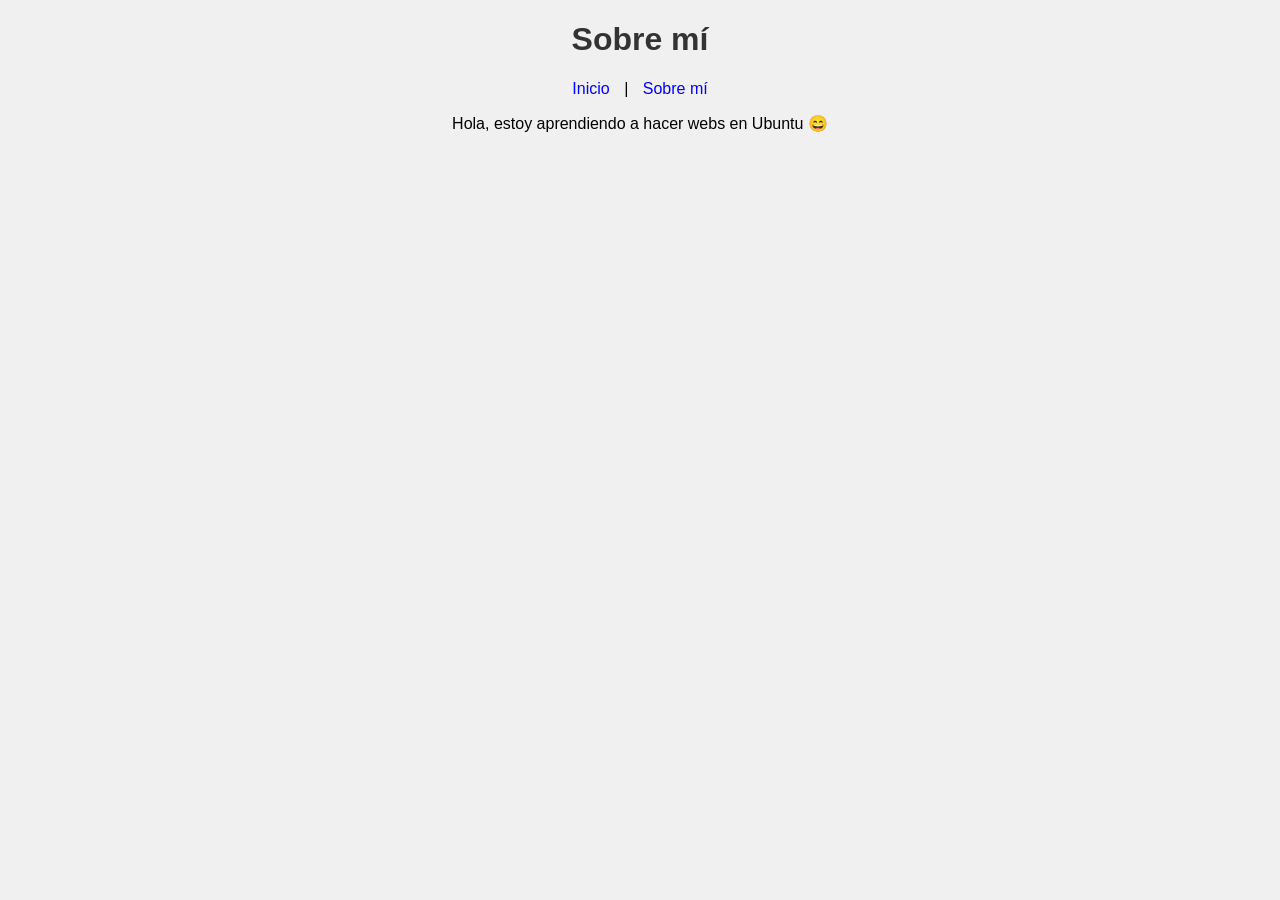
==== sobre.html @ e6b707ca "Add files via upload subo mi web" ====
<!DOCTYPE html>
<html>
<head>
    <title>Sobre mí</title>
    <link rel="stylesheet" href="estilos.css">
</head>
<body>

<h1>Sobre mí</h1>

<nav>
    <a href="index.html">Inicio</a> |
    <a href="sobre.html">Sobre mí</a>
</nav>

<p>Hola, estoy aprendiendo a hacer webs en Ubuntu 😄</p>

</body>
</html>
---- estilos.css ----
body {
    font-family: Arial;
    background-color: #f0f0f0;
    text-align: center;
}

h1 {
    color: #333;
}

nav a {
    margin: 10px;
    text-decoration: none;
    color: blue;
}

img {
    margin-top: 20px;
    border-radius: 10px;
}
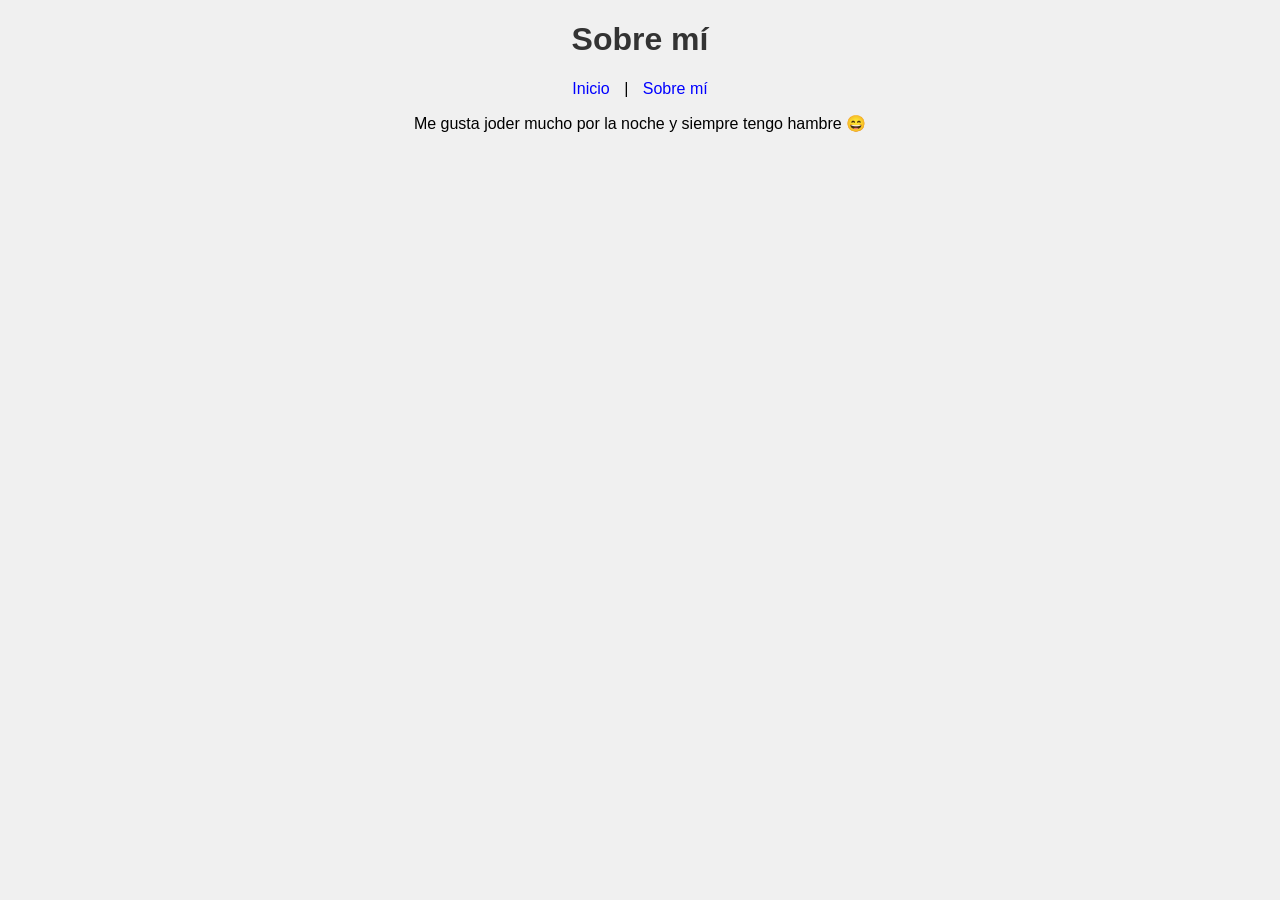
==== commit 6a87f102: "Update sobre.html" ====
--- a/sobre.html
+++ b/sobre.html
@@ -13,7 +13,7 @@
     <a href="sobre.html">Sobre mí</a>
 </nav>
 
-<p>Hola, estoy aprendiendo a hacer webs en Ubuntu 😄</p>
+<p>Me gusta joder mucho por la noche y siempre tengo hambre 😄</p>
 
 </body>
 </html>
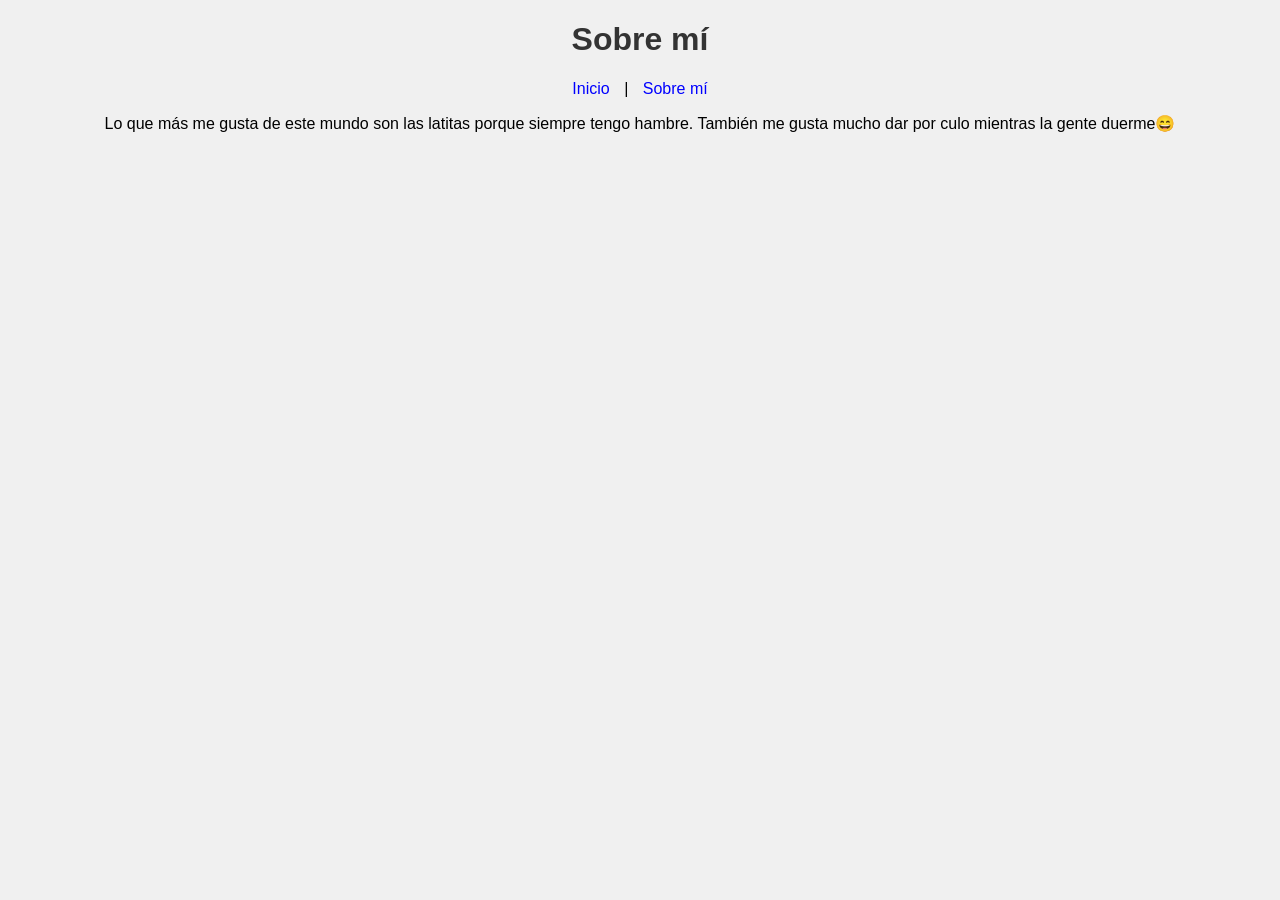
==== commit 06829b31: "Update sobre.html" ====
--- a/sobre.html
+++ b/sobre.html
@@ -13,7 +13,9 @@
     <a href="sobre.html">Sobre mí</a>
 </nav>
 
-<p>Me gusta joder mucho por la noche y siempre tengo hambre 😄</p>
+<p>Lo que más me gusta de este mundo son las latitas porque siempre tengo hambre.
+    
+    También me gusta mucho dar por culo mientras la gente duerme😄</p>
 
 </body>
 </html>
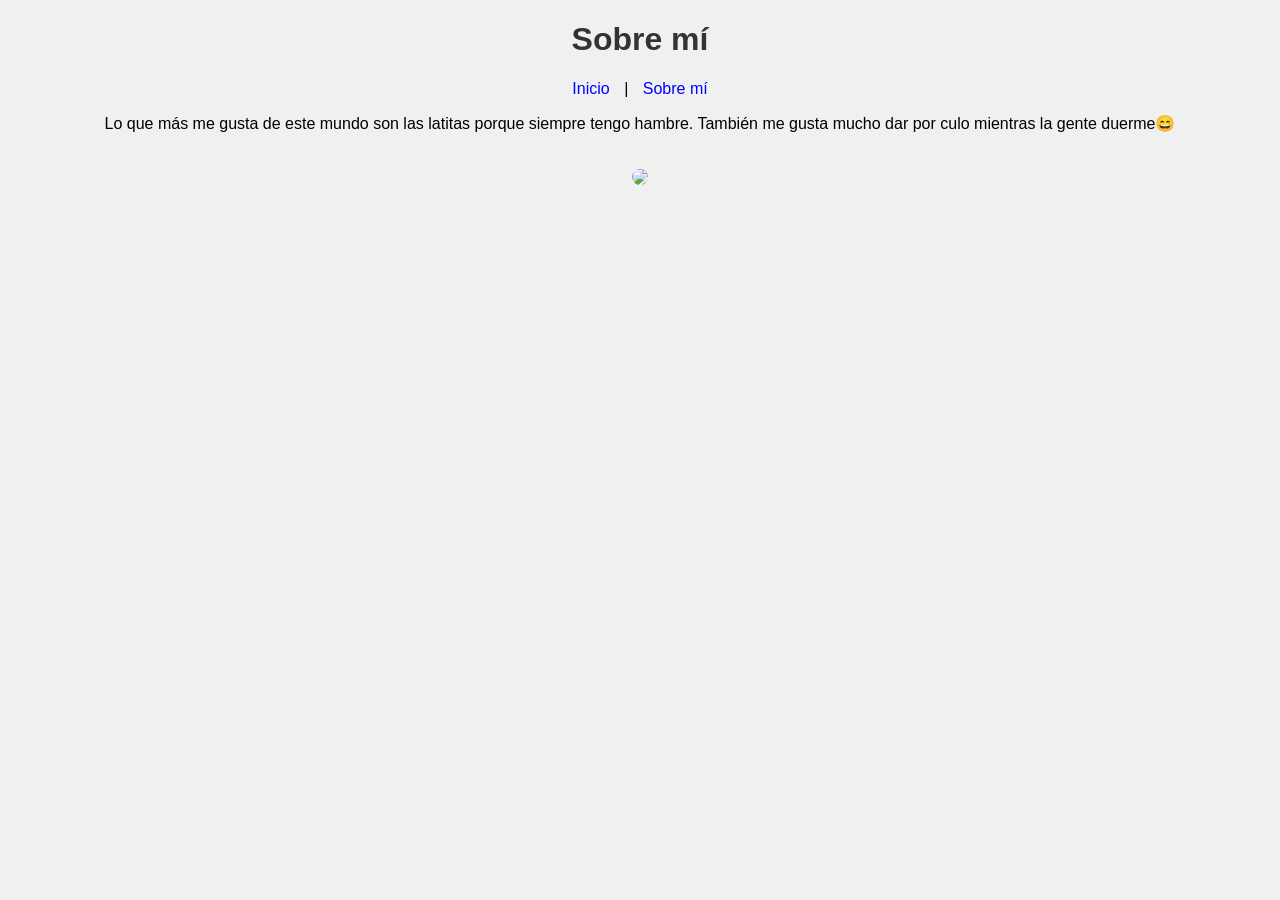
==== commit 1be4a7ce: "Update sobre.html" ====
--- a/sobre.html
+++ b/sobre.html
@@ -17,5 +17,7 @@
     
     También me gusta mucho dar por culo mientras la gente duerme😄</p>
 
+    <img src="grima.jpg" width="300">
+
 </body>
 </html>
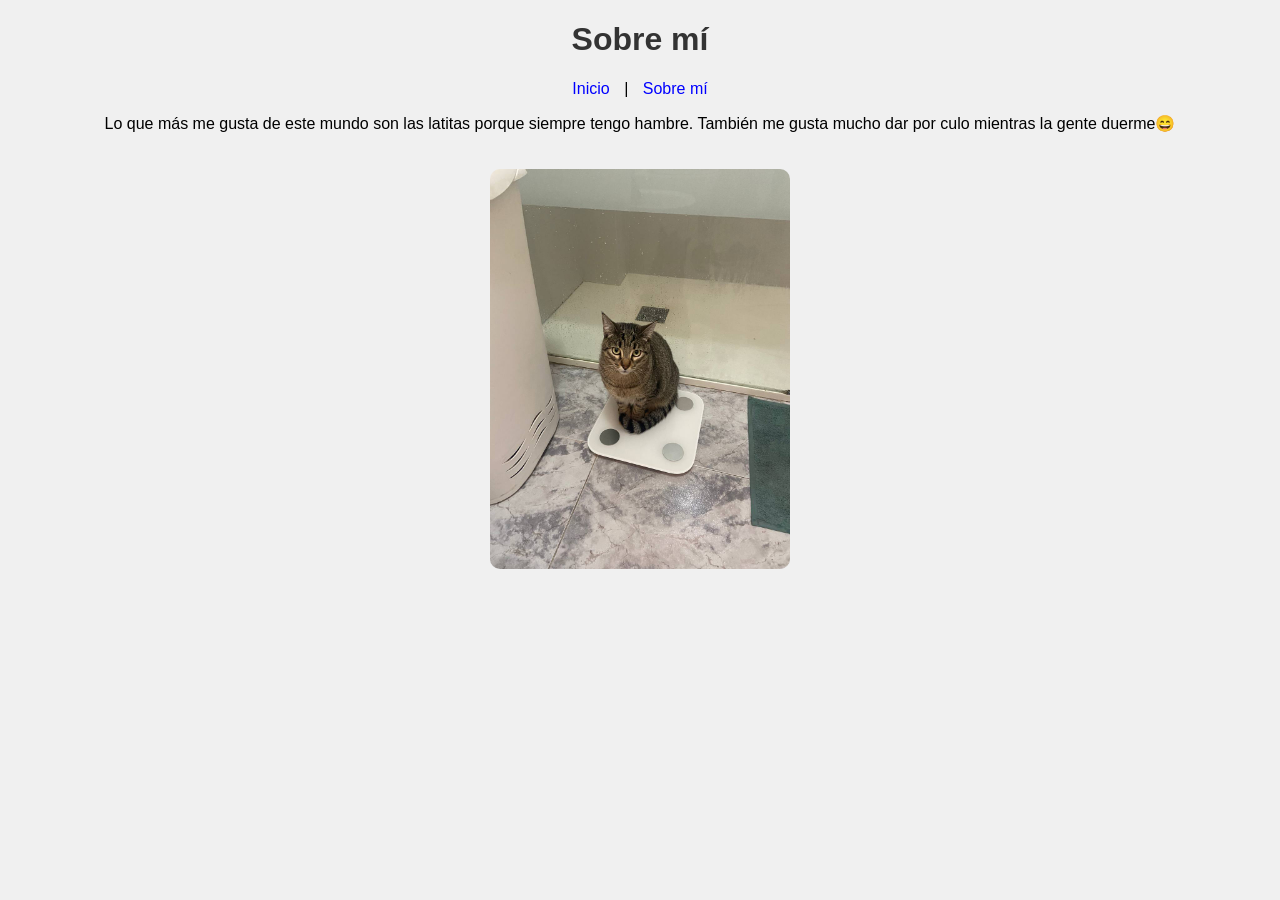
==== commit cd26fbfe: "Update sobre.html" ====
--- a/sobre.html
+++ b/sobre.html
@@ -17,7 +17,7 @@
     
     También me gusta mucho dar por culo mientras la gente duerme😄</p>
 
-    <img src="grima.jpg" width="300">
+    <img src="./grima.jpg" width="300">
 
 </body>
 </html>
